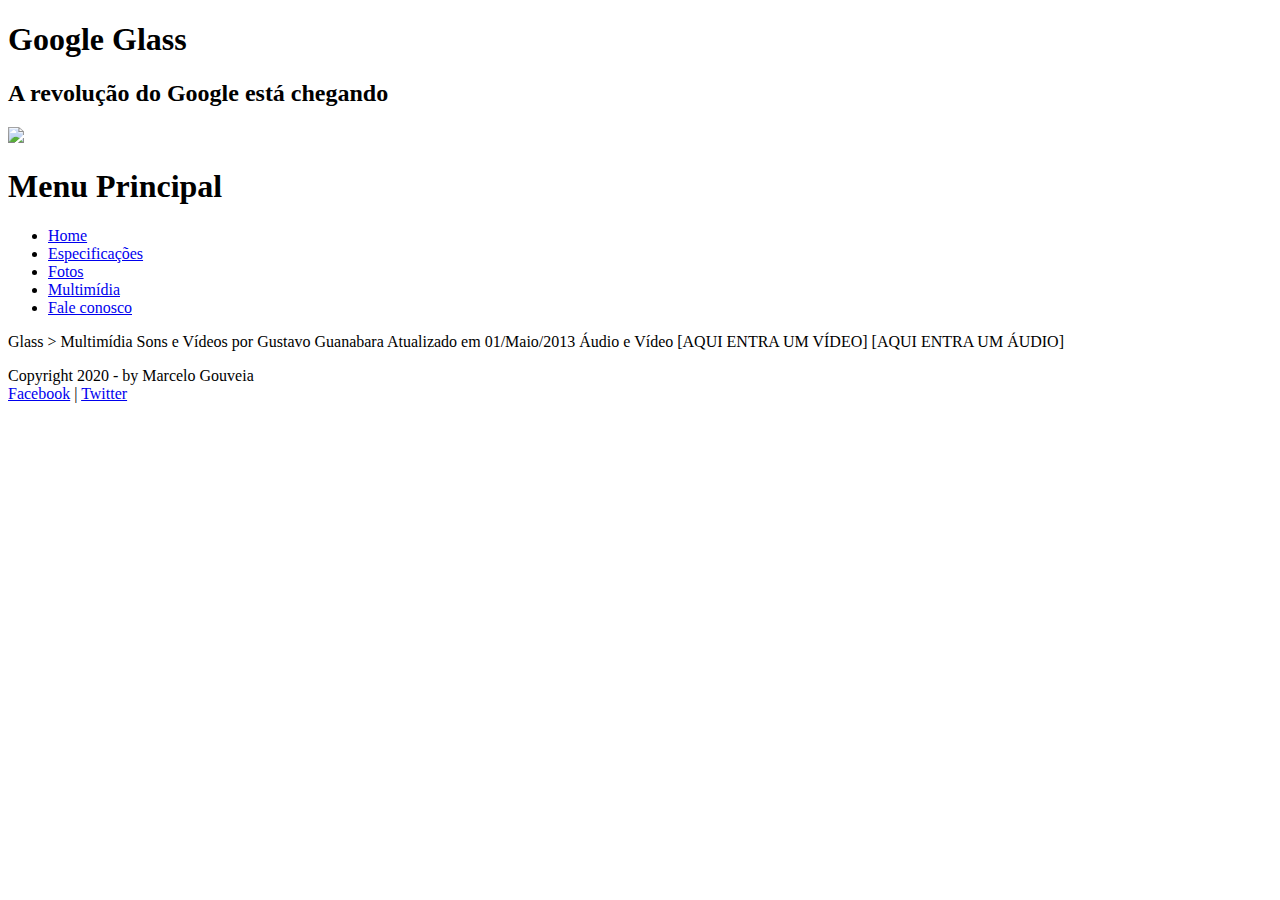
==== multimidia.html @ 1c02c3cb "Add files via upload" ====
<!DOCTYPE html>
<html lang="pt-br">
<head>
    <meta charset="UTF-8"/>
    <title>Tudo Sobre Google Glass</title>
    <link rel="stylesheet" type="text/css" href="_css/estilo.css">
</head>
<script language="javascript" src="_javascript/funcoes.js"></script>
<body>
    <div id="interface">
    <header id="cabecalho">
    <hgroup>
    <h1>Google Glass</h1>
    <h2>A revolução do Google está chegando</h2>
    </hgroup>

    <img id="icone" src="_imagens/multimidia.png"/>
<nav id="menu">
    <h1>Menu Principal</h1>
    <ul>
        <li onmouseover="mudaFoto('_imagens/home.png')" onmouseout="mudaFoto('_imagens/multimidia.png')"><a href="index.html">Home</a></li>
        <li onmouseover="mudaFoto('_imagens/especificacoes.png')" onmouseout="mudaFoto('_imagens/multimidia.png')"><a href="specs.html">Especificações</a></li>
        <li onmouseover="mudaFoto('_imagens/fotos.png')" onmouseout="mudaFoto('_imagens/multimidia.png')"><a href="fotos.html">Fotos</a></li>
        <li onmouseover="mudaFoto('_imagens/multimidia.png')" onmouseout="mudaFoto('_imagens/multimidia.png')"><a href="multimidia.html">Multimídia</a></li>
        <li onmouseover="mudaFoto('_imagens/contato.png')" onmouseout="mudaFoto('_imagens/multimidia.png')"><a href="fale-conosco.html">Fale conosco</a></li>
    </ul>
</nav>
    </header>

Glass > Multimídia
Sons e Vídeos
por Gustavo Guanabara
Atualizado em 01/Maio/2013


Áudio e Vídeo

[AQUI ENTRA UM VÍDEO]
[AQUI ENTRA UM ÁUDIO]

<footer id="rodape">
<p>Copyright 2020 - by Marcelo Gouveia<br/>
<a href="https://pt-br.facebook.com/" target="_blank">Facebook</a> | <a href="https://twitter.com/login?lang=pt" target="_blank">Twitter</a></p>
</footer>
</div>
</body>
</html>
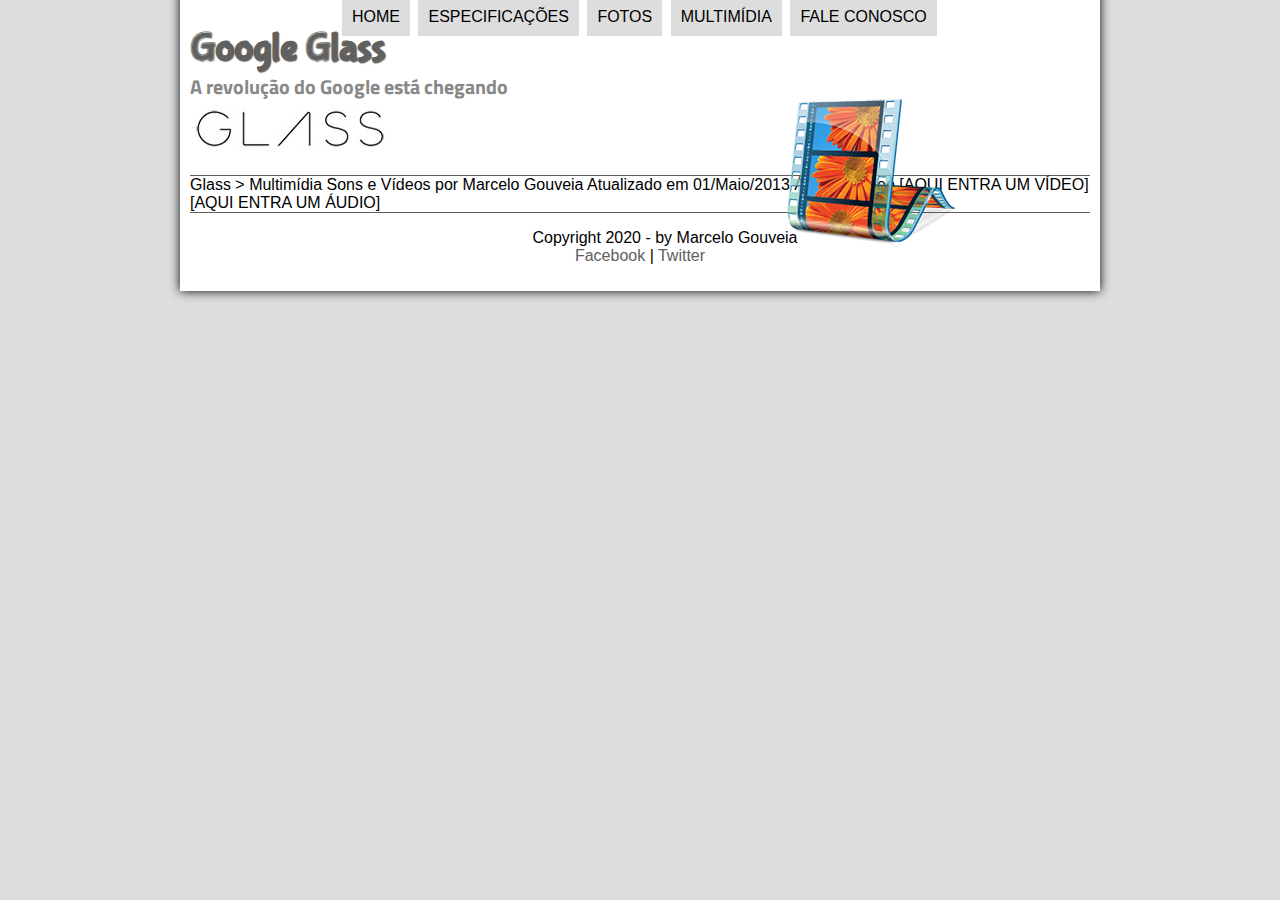
==== commit d54d6d8d: "testando" ====
--- a/multimidia.html
+++ b/multimidia.html
@@ -29,7 +29,7 @@
 
 Glass > Multimídia
 Sons e Vídeos
-por Gustavo Guanabara
+por Marcelo Gouveia
 Atualizado em 01/Maio/2013
 
 
--- a/_css/estilo.css
+++ b/_css/estilo.css
@@ -0,0 +1,222 @@
+@charset "UTF-8";
+@import url(https://fonts.googleapis.com/css2?family=Titillium+Web);
+@font-face {
+    font-family: 'FonteLogo';
+    src: url("../_fonts/bubblegum-sans-regular.otf");
+}
+
+body{
+    font-family: Arial, sans-serif;
+    background-color: #dddddd;
+    color: rgba(0, 0, 0, 1);
+}
+div#interface {
+    width: 900px;
+    background-color: white;
+    margin: -20px auto 0px auto;
+    box-shadow: 0px 0px 10px black;
+    padding: 10px 10px 10px 10px;
+}
+p{
+    text-align: justify;
+    text-indent: 50px;
+}
+
+a {
+    color: #606060;
+    text-decoration: none;
+}
+
+a:hover {
+    text-decoration: underline;
+}
+
+header#cabecalho img#icone {
+    position: absolute;
+    left: 780px;
+    top: 70px;
+}
+header#cabecalho {
+    border-bottom: 1px #606060 solid;
+    height: 150px;
+    background: url("../_imagens/glass-logo-peq.jpg") no-repeat 0px 80px;
+}
+header#cabecalho h1 {
+    font-family: 'FonteLogo', sans-serif;
+    font-size: 30pt;
+    color: #606060;
+    text-shadow: 1px 1px 1px rgba(0,0,0,.6);
+    padding: 0px;
+    margin-bottom: 0px;
+}
+header#cabecalho h2 {
+    font-family: 'Titillium Web', sans-serif;
+    color: #888888;
+    font-size: 15pt;
+    padding: 0px;
+    margin-top: 0px;
+}
+/* Formatação de imagens com legendas */
+figure.foto-legenda {
+    position: relative;
+    border: 8px solid white;
+    box-shadow: 1px 1px 4px black;
+}
+figure.foto-legenda img {
+    width: 100%;
+    height: 100%;
+}
+figure.foto-legenda figcaption {
+    opacity: 0;
+    position: absolute;
+    top: 0px;
+    background-color: rgba(0,0,0,.4);
+    color: white;
+    width: 100%;
+    height: 100%;
+    padding: 10px;
+    box-sizing: border-box;
+    transition: opacity 1s;
+}
+figure.foto-legenda:hover figcaption {
+    opacity: 1;
+}
+/* Formatação do Menu */
+nav#menu {
+    display: block;
+}
+nav#menu ul {
+    list-style: none;
+    text-transform: uppercase;
+    position: absolute;
+    top: -20px;
+    left: 300px;
+}
+nav#menu li {
+    display: inline-block;
+    background-color: #dddddd;
+    padding: 10px;
+    margin: 2px;
+    transition: background-color 1s;
+}
+nav#menu li:hover {
+    background-color: #606060;
+}
+nav#menu h1 {
+    display: none;
+}
+nav#menu a {
+    color: #000000;
+    text-decoration: none;
+}
+nav#menu a:hover {
+    color: #ffffff;
+    text-decoration: underline;
+}
+section#corpo {
+    display: block;
+    width: 500px;
+    float: left;
+    border-right: 1px solid #606060;
+    padding-right: 15px;
+}
+
+article#noticia-principal h2 {
+    font-size: 13pt;
+    color: #606060;
+    background-color: #dddddd;
+    padding: 5px 0px 5px 10px;
+    margin: 10px 0px 10px 0px;
+}
+
+header#cabecalho-artigo h1 {
+    font-family: 'FonteLogo', sans-serif;
+    font-size: 20pt;
+    color: #606060;
+    margin-bottom: 0px;
+    margin-top: 0px;
+}
+
+.direita {
+    text-align: right;
+}
+
+header#cabecalho-artigo h2 {
+    font-size: 13pt;
+    color: #cecece;
+    background-color: #ffffff;
+    margin: 0px;
+}
+
+header#cabecalho-artigo h3 {
+    font-size: 12px;
+    color: #606060;
+}
+
+table#tabelaspec {
+    border: 1px solid #606060;
+    border-spacing: 0px;
+    margin-left: auto;
+    margin-right: auto;
+}
+table#tabelaspec td {
+    border: 1px solid #606060;    
+    padding: 10px;
+    text-align: center;
+    vertical-align: middle;
+}
+table#tabelaspec td.ce {
+    color: #ffffff;
+    background-color: #606060;
+    vertical-align: top;
+    font-weight: bold;
+}
+table#tabelaspec td.cd {
+    background-color: #cecece;
+}
+table#tabelaspec caption {
+    color: #888888;
+    font-size: 13pt;
+    font-weight: bolder;
+}
+
+table#tabelaspec caption span {
+    display: block;
+    float: right;
+    color: #000000;
+    font-size: 8pt;
+    margin-top: 10px;
+}
+
+aside#lateral {
+    display: block;
+    width: 350px;
+    float: right;
+    background-color: #dddddd;
+    padding: 10px;
+    margin-top: 10px;
+    box-shadow: 2px 2px 2px rgba(0, 0, 0, 0.5);
+}
+
+aside#lateral h1 {
+    font-family: 'FonteLogo', sans-serif;
+    font-size: 20pt;
+    color: #606060;
+    margin-top: 0px;
+}
+
+aside#lateral h2 {
+    background: #606060;
+    font-size: 13pt;
+    color: #ffffff;
+    padding: 5px;
+}
+
+footer#rodape {
+    clear: both;
+    border-top: 1px solid #606060;
+}
+
+footer#rodape p {
+    text-align: center;
+}